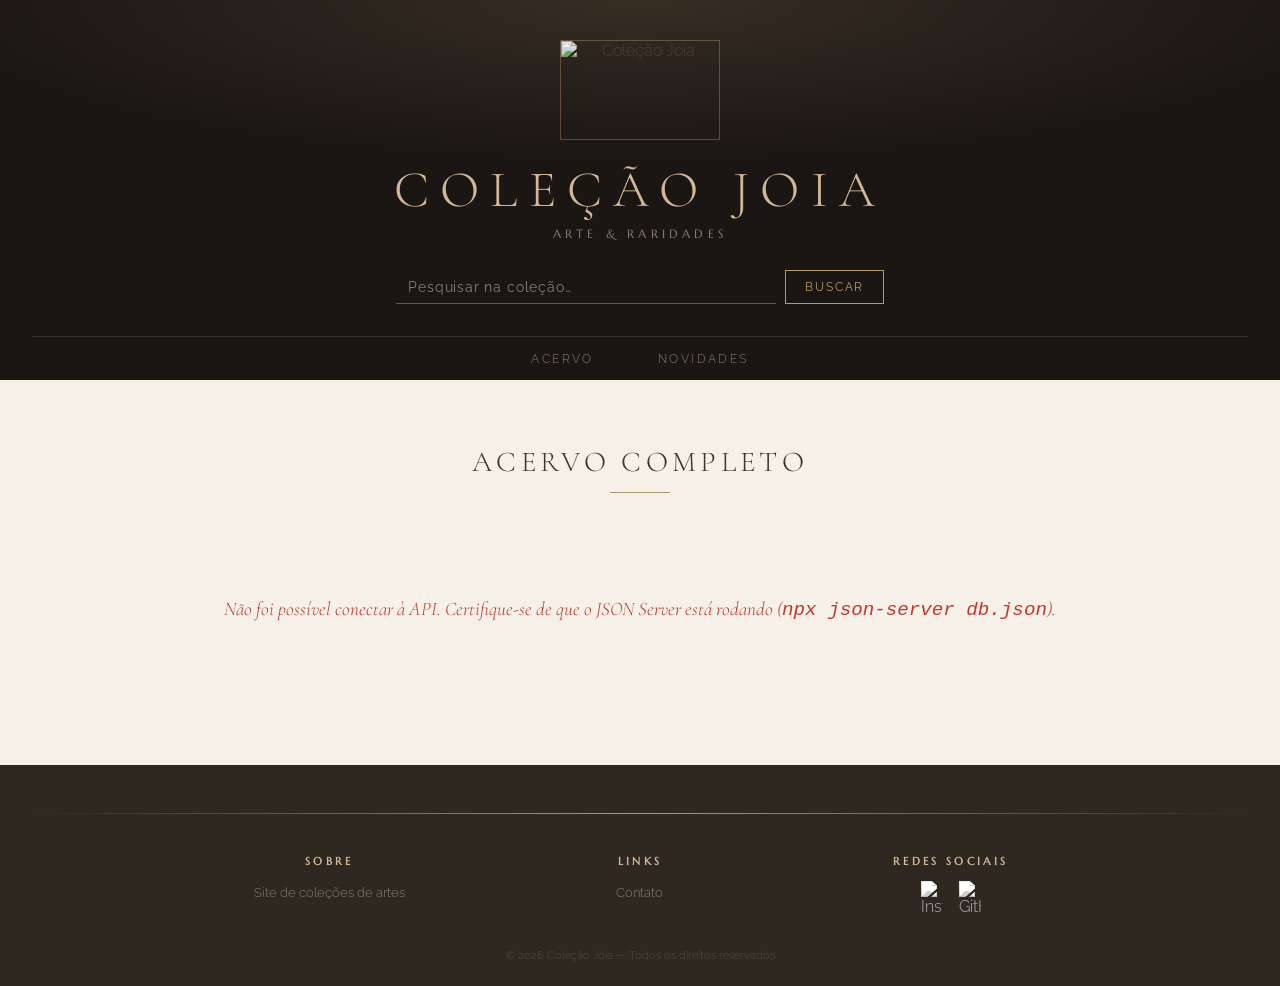
==== public/index.html @ 22187c8c "ambiente de desenvolvimento" ====
<!DOCTYPE html>
<html lang="pt-BR">
<head>
  <meta charset="UTF-8" />
  <meta name="viewport" content="width=device-width, initial-scale=1.0" />
  <title>Coleção Joia</title>
  <link rel="preconnect" href="https://fonts.googleapis.com" />
  <link href="https://fonts.googleapis.com/css2?family=Cormorant+Garamond:ital,wght@0,300;0,400;0,600;1,300;1,400&family=Marcellus&family=Raleway:wght@300;400;500&display=swap" rel="stylesheet" />
  <link rel="stylesheet" href="styles.css" />
</head>
<body>

<header class="home">
  <img src="https://picsum.photos/seed/joia/250/150" class="header-logo" alt="Coleção Joia" />
  <h1>Coleção Joia</h1>
  <p class="subtitle">Arte &amp; Raridades</p>
  <div class="search-bar">
    <input type="text" id="busca-input" placeholder="Pesquisar na coleção…" autocomplete="off" />
    <button id="busca-btn">Buscar</button>
  </div>
  <nav>
    <ul>
      <li><a href="index.html">Acervo</a></li>
      <li><a href="index.html">Novidades</a></li>
    </ul>
  </nav>
</header>

<main>
  <h2 class="section-title">Acervo Completo</h2>
  <div id="loading">Carregando peças do acervo…</div>
  <div id="error-msg">Não foi possível conectar à API. Certifique-se de que o JSON Server está rodando (<code>npx json-server db.json</code>).</div>
  <div id="cards-grid"></div>
</main>

<footer>
  <div class="footer-grid">
    <div class="footer-col">
      <h3>Sobre</h3>
      <p>Site de coleções de artes</p>
    </div>
    <div class="footer-col">
      <h3>Links</h3>
      <ul><li><a href="#">Contato</a></li></ul>
    </div>
    <div class="footer-col">
      <h3>Redes Sociais</h3>
      <div class="social-icons">
        <img src="https://upload.wikimedia.org/wikipedia/commons/a/a5/Instagram_icon.png" alt="Instagram" />
        <img src="https://cdn-icons-png.flaticon.com/512/25/25231.png" alt="GitHub" />
      </div>
    </div>
  </div>
  <p class="footer-bottom">&copy; 2026 Coleção Joia — Todos os direitos reservados</p>
</footer>

<script src="script.js"></script>
</body>
</html>
---- public/styles.css ----
*, *::before, *::after { box-sizing: border-box; margin: 0; padding: 0; }

:root {
  --cream: #f5f0e8;
  --gold: #b8976a;
  --gold-light: #d4b896;
  --dark: #1a1614;
  --charcoal: #2e2820;
  --text: #3d3530;
  --muted: #8a7d72;
}

body {
  background: var(--cream);
  color: var(--text);
  font-family: 'Raleway', sans-serif;
  font-weight: 300;
}

/* ── HEADER HOME ── */
header.home {
  background: var(--dark);
  padding: 2.5rem 2rem 0;
  text-align: center;
  position: relative;
  overflow: hidden;
}
header.home::before {
  content: '';
  position: absolute; inset: 0;
  background: radial-gradient(ellipse 80% 60% at 50% 0%, rgba(184,151,106,.18) 0%, transparent 70%);
  pointer-events: none;
}
.header-logo {
  display: block;
  width: 160px; height: 100px;
  object-fit: cover;
  margin: 0 auto 1.2rem;
  border: 1px solid rgba(184,151,106,.4);
}
header h1 {
  font-family: 'Cormorant Garamond', serif;
  font-weight: 300;
  font-size: clamp(2rem, 5vw, 3.2rem);
  letter-spacing: .22em;
  text-transform: uppercase;
  color: var(--gold-light);
}
.subtitle {
  font-family: 'Marcellus', serif;
  font-size: .75rem;
  letter-spacing: .35em;
  text-transform: uppercase;
  color: var(--muted);
  margin: .3rem 0 1.8rem;
}

/* ── SEARCH ── */
.search-bar {
  display: flex;
  justify-content: center;
  gap: .6rem;
  margin-bottom: 2rem;
}
.search-bar input {
  width: min(380px, 60vw);
  background: transparent;
  border: none;
  border-bottom: 1px solid rgba(184,151,106,.5);
  padding: .55rem .8rem;
  color: var(--cream);
  font-family: 'Raleway', sans-serif;
  font-size: .85rem;
  letter-spacing: .06em;
  outline: none;
  transition: border-color .3s;
}
.search-bar input::placeholder { color: var(--muted); }
.search-bar input:focus { border-color: var(--gold); }
.search-bar button {
  background: transparent;
  border: 1px solid var(--gold);
  color: var(--gold);
  padding: .5rem 1.2rem;
  font-family: 'Raleway', sans-serif;
  font-size: .76rem;
  letter-spacing: .15em;
  text-transform: uppercase;
  cursor: pointer;
  transition: background .3s, color .3s;
}
.search-bar button:hover { background: var(--gold); color: var(--dark); }

/* ── NAV ── */
nav { border-top: 1px solid rgba(184,151,106,.2); }
nav ul { display: flex; justify-content: center; list-style: none; }
nav a {
  display: block;
  padding: .9rem 2rem;
  font-size: .76rem;
  letter-spacing: .2em;
  text-transform: uppercase;
  text-decoration: none;
  color: var(--muted);
  position: relative;
  transition: color .3s;
}
nav a::after {
  content: '';
  position: absolute;
  bottom: 0; left: 50%; right: 50%;
  height: 2px;
  background: var(--gold);
  transition: left .3s, right .3s;
}
nav a:hover { color: var(--gold-light); }
nav a:hover::after { left: 15%; right: 15%; }

/* ── HEADER DETALHES ── */
header.detalhes {
  background: var(--dark);
  padding: 1.5rem 2rem;
  display: flex;
  align-items: center;
  gap: 1.5rem;
  position: relative;
  overflow: hidden;
}
header.detalhes::before {
  content: '';
  position: absolute; inset: 0;
  background: radial-gradient(ellipse 80% 80% at 0% 50%, rgba(184,151,106,.12) 0%, transparent 60%);
  pointer-events: none;
}
.header-brand {
  display: flex;
  align-items: center;
  gap: 1rem;
  text-decoration: none;
}
.header-brand img {
  width: 56px; height: 36px;
  object-fit: cover;
  border: 1px solid rgba(184,151,106,.35);
}
.header-brand span {
  font-family: 'Cormorant Garamond', serif;
  font-weight: 300;
  font-size: 1.4rem;
  letter-spacing: .2em;
  text-transform: uppercase;
  color: var(--gold-light);
}
.btn-voltar {
  margin-left: auto;
  display: flex;
  align-items: center;
  gap: .5rem;
  border: 1px solid rgba(184,151,106,.4);
  color: var(--muted);
  text-decoration: none;
  padding: .45rem 1rem;
  font-size: .75rem;
  letter-spacing: .15em;
  text-transform: uppercase;
  transition: border-color .3s, color .3s;
}
.btn-voltar:hover { border-color: var(--gold); color: var(--gold-light); }
.btn-voltar svg { width: 14px; height: 14px; stroke: currentColor; fill: none; stroke-width: 2; }

/* ── MAIN HOME ── */
main { max-width: 1100px; margin: 0 auto; padding: 4rem 1.5rem 5rem; }

.section-title {
  font-family: 'Cormorant Garamond', serif;
  font-weight: 300;
  font-size: 1.8rem;
  letter-spacing: .15em;
  text-transform: uppercase;
  color: var(--text);
  margin-bottom: 2.5rem;
  text-align: center;
  position: relative;
}
.section-title::after {
  content: '';
  display: block;
  width: 60px; height: 1px;
  background: var(--gold);
  margin: .8rem auto 0;
}

/* ── CARDS GRID ── */
#cards-grid {
  display: grid;
  grid-template-columns: repeat(auto-fill, minmax(260px, 1fr));
  gap: 2rem;
}

.card {
  background: #fff;
  border: 1px solid rgba(184,151,106,.2);
  display: flex;
  flex-direction: column;
  transition: box-shadow .35s, transform .35s;
  animation: fadeUp .6s ease both;
}
.card:hover {
  box-shadow: 0 8px 32px rgba(0,0,0,.1);
  transform: translateY(-4px);
}
.card img {
  width: 100%; height: 200px;
  object-fit: cover;
  display: block;
  filter: sepia(8%);
  transition: filter .4s;
}
.card:hover img { filter: sepia(0%); }

.card-badge {
  display: inline-block;
  font-size: .65rem;
  letter-spacing: .18em;
  text-transform: uppercase;
  background: var(--gold);
  color: var(--dark);
  padding: .18rem .6rem;
  margin: 1rem 1rem 0;
  align-self: flex-start;
}
.card-body { padding: .8rem 1rem 1.2rem; flex: 1; display: flex; flex-direction: column; gap: .4rem; }
.card-titulo {
  font-family: 'Cormorant Garamond', serif;
  font-size: 1.1rem;
  font-weight: 400;
  color: var(--text);
}
.card-meta { font-size: .74rem; color: var(--muted); letter-spacing: .06em; }
.card-preco {
  font-family: 'Marcellus', serif;
  font-size: 1rem;
  color: var(--gold);
  margin-top: auto;
  padding-top: .6rem;
}
.btn-detalhes {
  display: block;
  margin: 0 1rem 1.2rem;
  padding: .6rem 1rem;
  text-align: center;
  border: 1px solid var(--gold);
  color: var(--gold);
  text-decoration: none;
  font-size: .76rem;
  letter-spacing: .16em;
  text-transform: uppercase;
  transition: background .3s, color .3s;
}
.btn-detalhes:hover { background: var(--gold); color: var(--dark); }

/* ── LOADING / ERROR ── */
#loading, #error-msg {
  text-align: center;
  padding: 4rem 1rem;
  font-family: 'Cormorant Garamond', serif;
  font-style: italic;
  font-size: 1.2rem;
  color: var(--muted);
}
#error-msg { color: #c0392b; display: none; }

/* ── DETALHES PAGE ── */
main.detalhes { max-width: 1000px; }

#loading-det, #error-det, #not-found {
  text-align: center;
  padding: 5rem 1rem;
  font-family: 'Cormorant Garamond', serif;
  font-style: italic;
  font-size: 1.3rem;
  color: var(--muted);
  display: none;
}
#loading-det { display: block; }
#error-det, #not-found { color: #c0392b; }

#detalhe { display: none; }

.detalhe-grid {
  display: grid;
  grid-template-columns: 1fr 1fr;
  gap: 4rem;
  align-items: start;
  animation: fadeUp .7s ease both;
}
.detalhe-imagem-wrap { position: relative; }
.detalhe-imagem-wrap img {
  width: 100%; aspect-ratio: 4/3;
  object-fit: cover;
  display: block;
  filter: sepia(8%);
  border: 1px solid rgba(184,151,106,.25);
  transition: filter .5s;
}
.detalhe-imagem-wrap img:hover { filter: sepia(0%); }
.badge-destaque {
  position: absolute;
  top: 1rem; left: 1rem;
  background: var(--gold);
  color: var(--dark);
  font-size: .65rem;
  letter-spacing: .18em;
  text-transform: uppercase;
  padding: .2rem .7rem;
}
.detalhe-info { display: flex; flex-direction: column; gap: 1rem; }
.detalhe-categoria {
  font-size: .72rem;
  letter-spacing: .28em;
  text-transform: uppercase;
  color: var(--gold);
}
.detalhe-titulo {
  font-family: 'Cormorant Garamond', serif;
  font-weight: 300;
  font-size: clamp(1.6rem, 3vw, 2.4rem);
  line-height: 1.2;
  color: var(--text);
}
.divider { width: 50px; height: 1px; background: var(--gold); }
.detalhe-descricao { font-size: .9rem; line-height: 1.85; color: var(--muted); }
.detalhe-preco {
  font-family: 'Marcellus', serif;
  font-size: 1.8rem;
  color: var(--gold);
}
.specs { width: 100%; border-collapse: collapse; margin-top: .5rem; }
.specs tr { border-bottom: 1px solid rgba(184,151,106,.15); }
.specs tr:last-child { border-bottom: none; }
.specs td { padding: .55rem .2rem; font-size: .82rem; vertical-align: top; }
.specs td:first-child {
  width: 38%;
  color: var(--muted);
  letter-spacing: .06em;
  font-size: .76rem;
  text-transform: uppercase;
}
.specs td:last-child { color: var(--text); font-weight: 400; }
.btn-contato {
  display: inline-block;
  margin-top: .5rem;
  padding: .75rem 2rem;
  border: 1px solid var(--gold);
  color: var(--gold);
  text-decoration: none;
  font-size: .78rem;
  letter-spacing: .18em;
  text-transform: uppercase;
  transition: background .3s, color .3s;
  cursor: pointer;
  background: transparent;
  font-family: 'Raleway', sans-serif;
}
.btn-contato:hover { background: var(--gold); color: var(--dark); }

/* ── FOOTER ── */
footer {
  background: var(--charcoal);
  color: var(--muted);
  padding: 3rem 2rem 1.5rem;
}
footer::before {
  content: '';
  display: block;
  height: 1px;
  background: linear-gradient(90deg, transparent, var(--gold), transparent);
  margin-bottom: 2.5rem;
}
.footer-grid {
  max-width: 900px; margin: 0 auto;
  display: grid; grid-template-columns: repeat(3, 1fr);
  gap: 2rem; text-align: center;
}
.footer-col h3 {
  font-family: 'Marcellus', serif;
  font-size: .7rem; letter-spacing: .3em; text-transform: uppercase;
  color: var(--gold-light); margin-bottom: .8rem;
}
.footer-col p, .footer-col li { font-size: .8rem; line-height: 1.8; list-style: none; }
.footer-col a { color: var(--muted); text-decoration: none; font-size: .8rem; transition: color .3s; }
.footer-col a:hover { color: var(--gold-light); }
.social-icons { display: flex; justify-content: center; gap: 1rem; margin-top: .3rem; }
.social-icons img { width: 22px; filter: grayscale(1) brightness(1.4); transition: filter .3s; cursor: pointer; }
.social-icons img:hover { filter: grayscale(0) sepia(.4); }
.footer-bottom { text-align: center; margin-top: 2rem; font-size: .7rem; color: rgba(138,125,114,.45); }

/* ── ANIMATIONS ── */
@keyframes fadeUp {
  from { opacity: 0; transform: translateY(20px); }
  to   { opacity: 1; transform: translateY(0); }
}

@media (max-width: 680px) {
  .detalhe-grid { grid-template-columns: 1fr; gap: 2rem; }
  .footer-grid  { grid-template-columns: 1fr; }
}
@media (max-width: 600px) {
  nav a { padding: .8rem 1rem; }
}
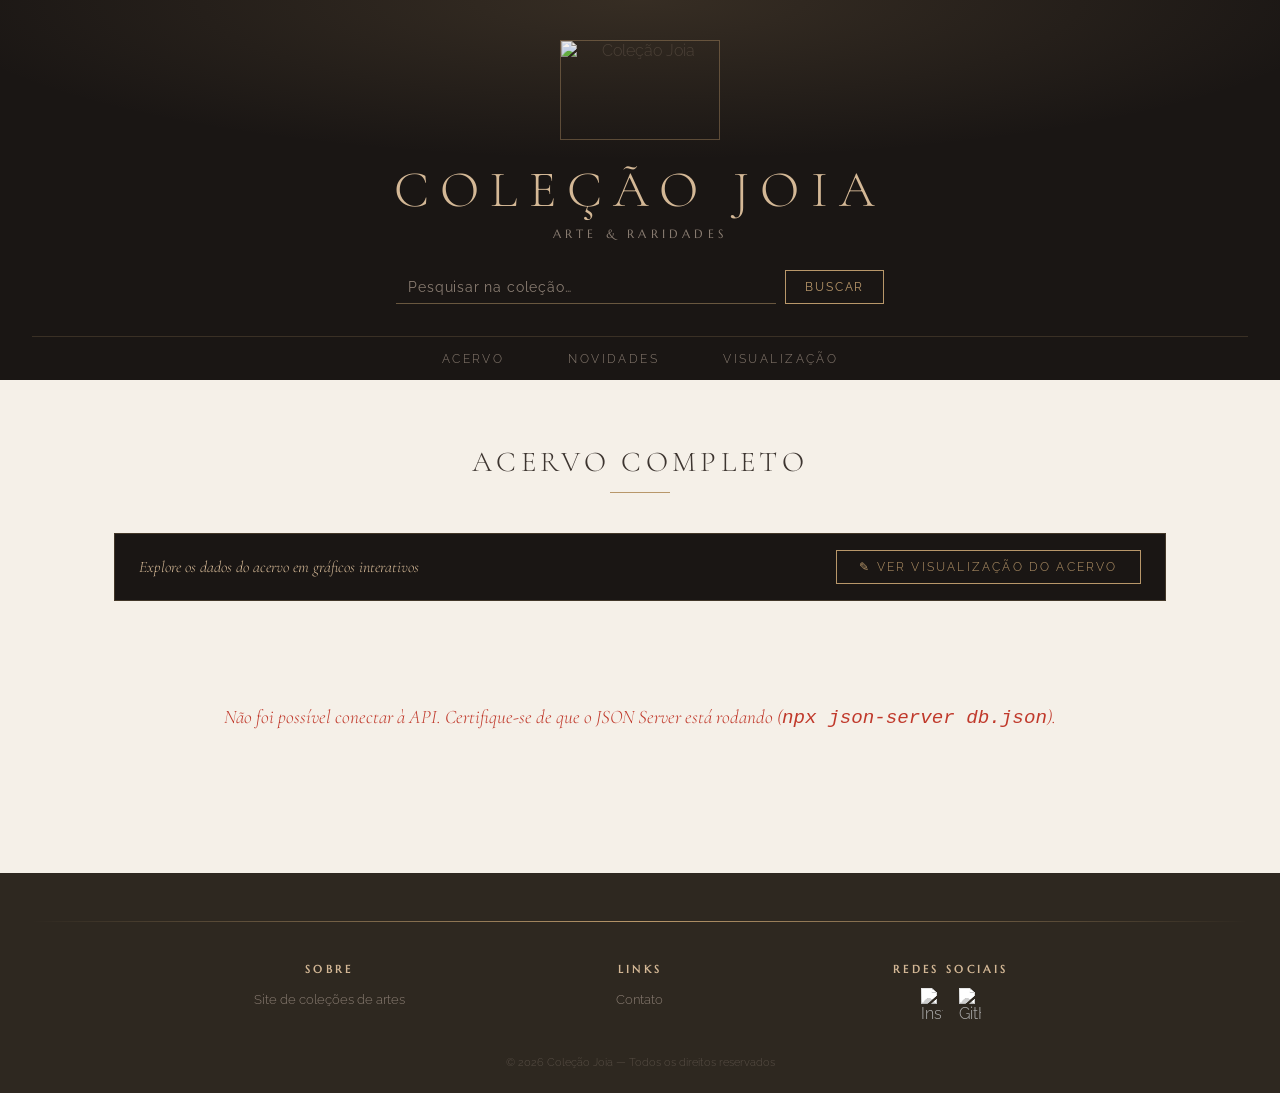
==== commit 101a59f9: "implementaçao da funcionalidade" ====
--- a/public/index.html
+++ b/public/index.html
@@ -22,12 +22,17 @@
     <ul>
       <li><a href="index.html">Acervo</a></li>
       <li><a href="index.html">Novidades</a></li>
+      <li><a href="charts.html">Visualização</a></li>
     </ul>
   </nav>
 </header>
 
 <main>
   <h2 class="section-title">Acervo Completo</h2>
+  <div class="charts-banner">
+    <p>Explore os dados do acervo em gráficos interativos</p>
+    <a href="charts.html" class="btn-charts">&#9998; Ver Visualização do Acervo</a>
+  </div>
   <div id="loading">Carregando peças do acervo…</div>
   <div id="error-msg">Não foi possível conectar à API. Certifique-se de que o JSON Server está rodando (<code>npx json-server db.json</code>).</div>
   <div id="cards-grid"></div>
--- a/public/styles.css
+++ b/public/styles.css
@@ -125,7 +125,11 @@
   gap: 1.5rem;
   position: relative;
   overflow: hidden;
-}
+  flex-wrap: wrap;
+}
+header.detalhes nav { border-top: none; }
+header.detalhes nav ul { gap: 0; }
+header.detalhes nav a { padding: .5rem 1rem; font-size: .72rem; }
 header.detalhes::before {
   content: '';
   position: absolute; inset: 0;
@@ -407,4 +411,40 @@
 }
 @media (max-width: 600px) {
   nav a { padding: .8rem 1rem; }
+}
+
+/* ── BANNER DE GRÁFICOS (home) ── */
+.charts-banner {
+  display: flex;
+  align-items: center;
+  justify-content: space-between;
+  background: var(--dark);
+  border: 1px solid rgba(184,151,106,.25);
+  padding: 1rem 1.5rem;
+  margin-bottom: 2.5rem;
+  gap: 1rem;
+}
+.charts-banner p {
+  font-family: 'Cormorant Garamond', serif;
+  font-style: italic;
+  font-size: 1rem;
+  color: var(--gold-light);
+}
+.btn-charts {
+  display: inline-block;
+  white-space: nowrap;
+  border: 1px solid var(--gold);
+  color: var(--gold);
+  text-decoration: none;
+  padding: .55rem 1.4rem;
+  font-family: 'Raleway', sans-serif;
+  font-size: .76rem;
+  letter-spacing: .18em;
+  text-transform: uppercase;
+  transition: background .3s, color .3s;
+}
+.btn-charts:hover { background: var(--gold); color: var(--dark); }
+
+@media (max-width: 500px) {
+  .charts-banner { flex-direction: column; text-align: center; }
 }
